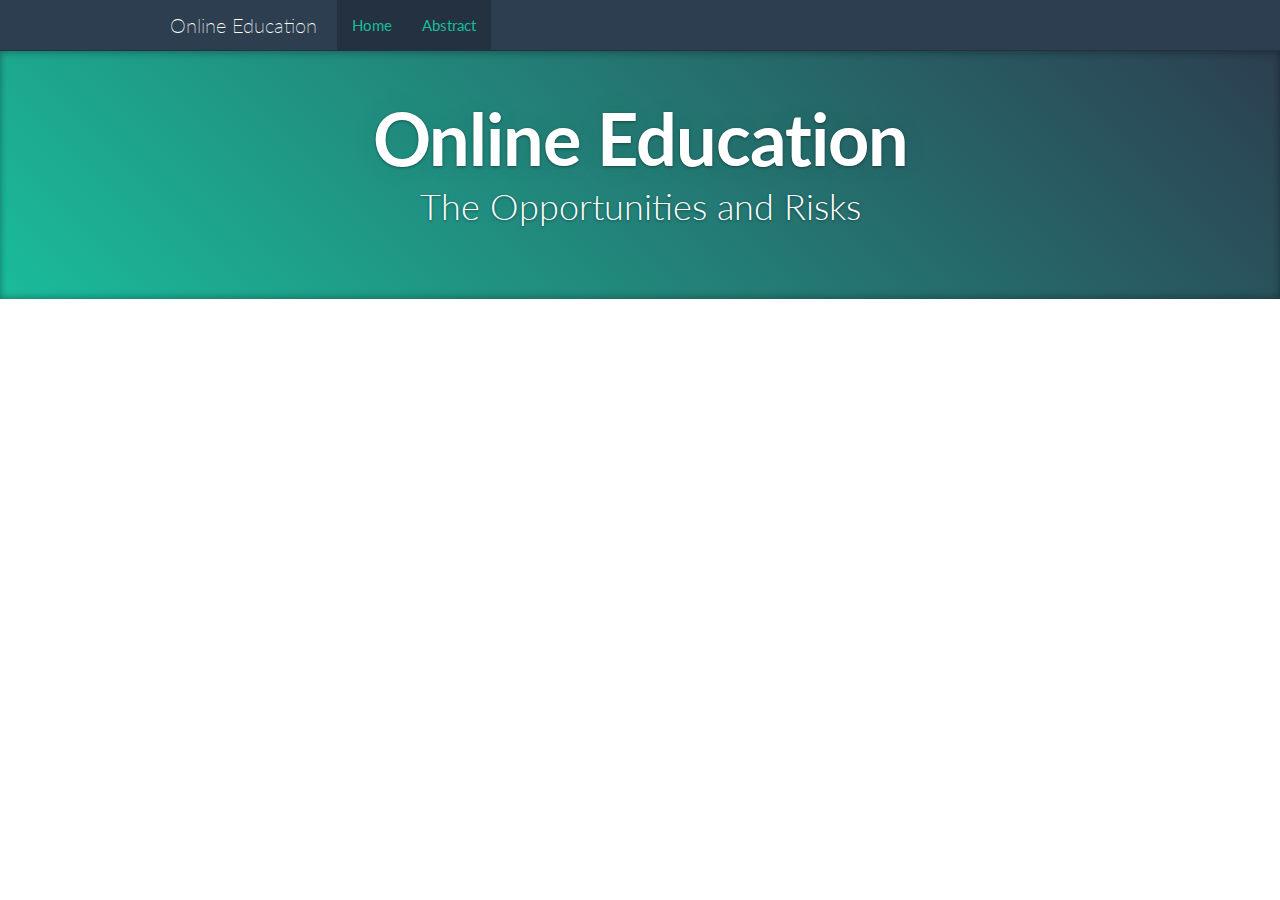
==== website/index.html @ d8b0afd8 "draft template" ====
<html>
    <head>
        <title>Online Education - Opportunities and Risks</title>
        <link rel="stylesheet" href="css/bootstrap.css" />
        <link rel="stylesheet" href="css/custom.css" />
        <script language="javascript" src="js/jquery.js"></script>
    </head>
    <body>
        <div class="navbar navbar-fixed-top">
            <div class="navbar-inner">
                <div class="container">
                    <a class="brand" href="#">Online Education</a>
                    <ul class="nav">
                        <li class="active"><a href="#">Home</a></li>
                        <li class="active"><a href="#">Abstract</a></li>
                        
                    </ul>
                </div>
            </div>
        </div>
        <div class="jumbotron masthead">
            <div class="container">
                <h1>Online Education</h1>
                <p>The Opportunities and Risks</p>
            </div>
        </div>
    </body>
</html>
---- website/css/custom.css ----
/**
 * From Twitter Bootstrap v2.3 Home Page
 */

.jumbotron {
  position: relative;
  padding: 40px 0;
  margin-top:51px;
  color: #fff;
  text-align: center;
  text-shadow: 0 1px 3px rgba(0,0,0,.4), 0 0 30px rgba(0,0,0,.075);
  background: #1abc9c; /* Old browsers */
  background: -moz-linear-gradient(45deg,  #1abc9c 0%, #2c3e50 100%); /* FF3.6+ */
  background: -webkit-gradient(linear, left bottom, right top, color-stop(0%,#1abc9c), color-stop(100%,#2c3e50)); /* Chrome,Safari4+ */
  background: -webkit-linear-gradient(45deg,  #1abc9c 0%,#2c3e50 100%); /* Chrome10+,Safari5.1+ */
  background: -o-linear-gradient(45deg,  #1abc9c 0%,#2c3e50 100%); /* Opera 11.10+ */
  background: -ms-linear-gradient(45deg,  #1abc9c 0%,#2c3e50 100%); /* IE10+ */
  background: linear-gradient(45deg,  #1abc9c 0%,#2c3e50 100%); /* W3C */
  filter: progid:DXImageTransform.Microsoft.gradient( startColorstr='#1abc9c', endColorstr='#2c3e50',GradientType=1 ); /* IE6-9 fallback on horizontal gradient */
  -webkit-box-shadow: inset 0 3px 7px rgba(0,0,0,.2), inset 0 -3px 7px rgba(0,0,0,.2);
     -moz-box-shadow: inset 0 3px 7px rgba(0,0,0,.2), inset 0 -3px 7px rgba(0,0,0,.2);
          box-shadow: inset 0 3px 7px rgba(0,0,0,.2), inset 0 -3px 7px rgba(0,0,0,.2);
}
.jumbotron h1 {
  font-size: 72px;
  font-weight: bold;
  letter-spacing: -1px;
  line-height: 1;
}
.jumbotron p {
  font-size: 36px;
  font-weight: 300;
  line-height: 1.25;
  margin-bottom: 30px;
}

/* Link styles (used on .masthead-links as well) */
.jumbotron a {
  color: #fff;
  color: rgba(255,255,255,.5);
  -webkit-transition: all .2s ease-in-out;
     -moz-transition: all .2s ease-in-out;
          transition: all .2s ease-in-out;
}
.jumbotron a:hover {
  color: #fff;
  text-shadow: 0 0 10px rgba(255,255,255,.25);
}
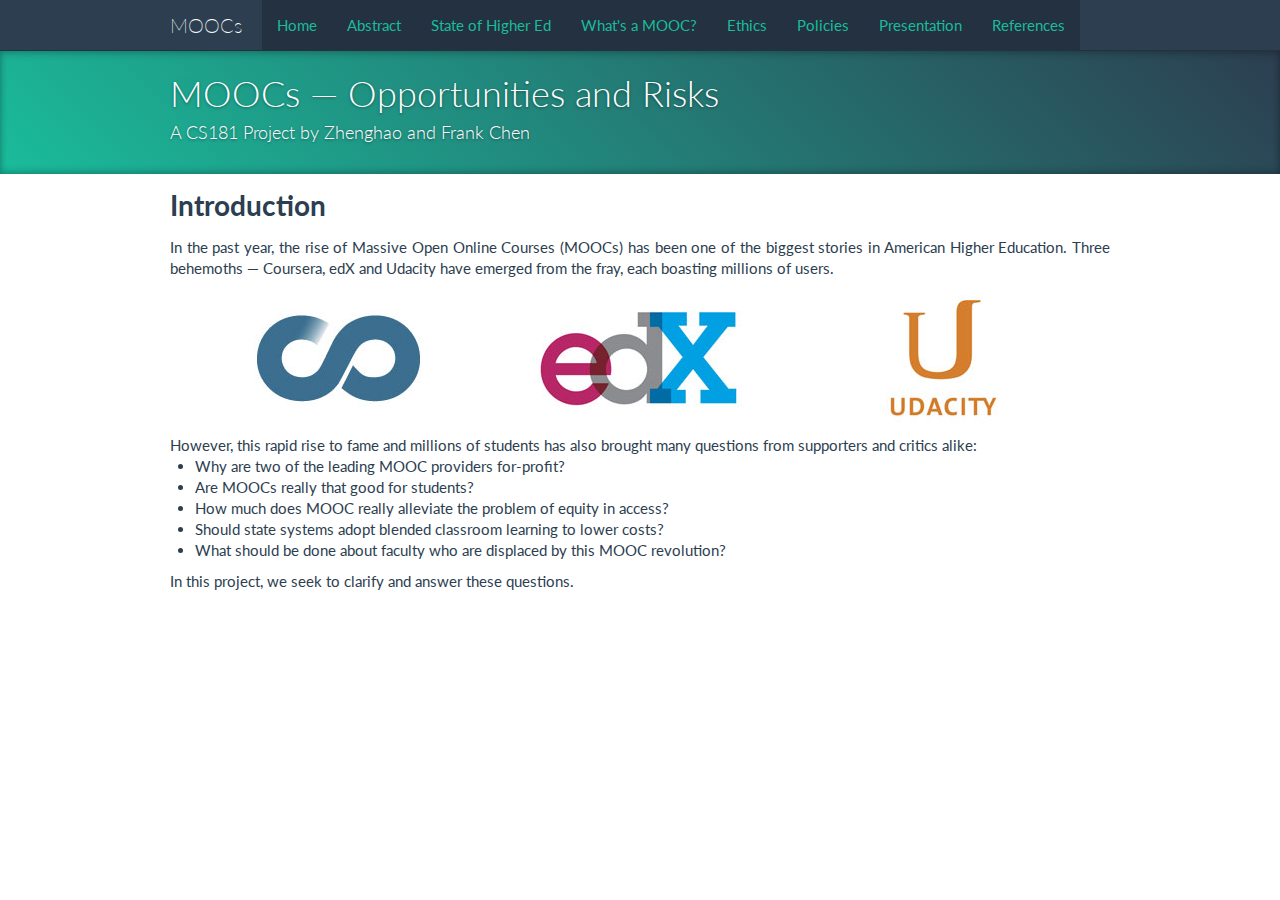
==== commit 1077ccbe: "all new stuff" ====
--- a/website/index.html
+++ b/website/index.html
@@ -1,28 +1,47 @@
 <html>
     <head>
-        <title>Online Education - Opportunities and Risks</title>
+        <title>MOOCs - Opportunities and Risks</title>
         <link rel="stylesheet" href="css/bootstrap.css" />
         <link rel="stylesheet" href="css/custom.css" />
         <script language="javascript" src="js/jquery.js"></script>
+        <script language="javascript" src="js/loader.js"></script>
     </head>
     <body>
         <div class="navbar navbar-fixed-top">
             <div class="navbar-inner">
                 <div class="container">
-                    <a class="brand" href="#">Online Education</a>
+                    <a class="brand" href="#">MOOCs</a>
                     <ul class="nav">
-                        <li class="active"><a href="#">Home</a></li>
-                        <li class="active"><a href="#">Abstract</a></li>
-                        
+                        <li class="active"><a href="#index">Home</a></li>
+                        <li class="active"><a href="#abstract">Abstract</a></li>
+                        <li class="active"><a href="#state">State of Higher Ed</a></li>
+                        <li class="active"><a href="#whatsmooc">What's a MOOC?</a></li>
+                        <li class="active"><a href="#ethics">Ethics</a></li>
+                        <li class="active"><a href="#policies">Policies</a></li>
+                        <li class="active"><a href="#presentation">Presentation</a></li>
+                        <li class="active"><a href="#references">References</a></li>
                     </ul>
                 </div>
             </div>
         </div>
         <div class="jumbotron masthead">
             <div class="container">
-                <h1>Online Education</h1>
-                <p>The Opportunities and Risks</p>
+                <p>MOOCs &mdash; Opportunities and Risks</p>
+                <p style="font-size:18px;margin-top:-25px">A CS181 Project by Zhenghao and Frank Chen</p>
             </div>
+        </div>
+        <div id="content" class="container container-content">
+<h3>Project Abstract</h3>
+
+<p>In the past year, the rise of massive open online courses (MOOCs) have erupted, and everyone in education seems to have taken notice. The largest provider of these MOOCs, Coursera, has amassed over 70 partners, including some of the foremost names in higher education &mdash; Stanford, Princeton, and Yale. Coursera offers over 330 courses and have garnered over 3.6 million registered users in just over a year. Similar providers such as edX and Udacity have also gained significant traction within the past year.</p>
+
+<p>Supporters argue that MOOCs make education more widely available to underprivileged students around the world, while increasing the time instructors have for problem solving and guided discussions in the traditional classroom. Advocates of MOOCs claim that MOOCs are the solution to providing low cost, high availability and high quality education to the masses.</p>
+
+<p>Detractors however, question the long term effects of this online revolution. Faculty at San Jose State University, an early pioneer in adopting a blended classroom model where MOOC content is mixed with classroom interaction, have expressed concern that online courses will adversely affect academics in public universities who face the dual threats of budget cuts and cost undercutting from MOOC providers.</p>
+
+<p>Others worry about the potentially homogenizing effects of MOOCs and the suppression of intellectual freedom or about the quality of MOOC instruction and its effects on students in institutions who adopt blended classroom models. Criticism has also been levelled at MOOCs for what is perceived to be low retention and completion rates as well as for the skewed demographic of its audience.</p>
+
+<p>In this project, we seek to examine the impact of these MOOCs with regards to (a) the impact of MOOCs on the traditional forms of higher education and (b) the efficacy of MOOCs and blended learning approaches.</p>
         </div>
     </body>
 </html>--- a/website/css/custom.css
+++ b/website/css/custom.css
@@ -4,8 +4,8 @@
 
 .jumbotron {
   position: relative;
-  padding: 40px 0;
-  margin-top:51px;
+  padding-top: 20px;
+  margin-top: 51px;
   color: #fff;
   text-align: center;
   text-shadow: 0 1px 3px rgba(0,0,0,.4), 0 0 30px rgba(0,0,0,.075);
@@ -46,3 +46,15 @@
   color: #fff;
   text-shadow: 0 0 10px rgba(255,255,255,.25);
 }
+
+.container {
+  text-align:justify;
+}
+
+.container-introduction {
+  padding-top:10px;
+}
+
+.container-content {
+  
+}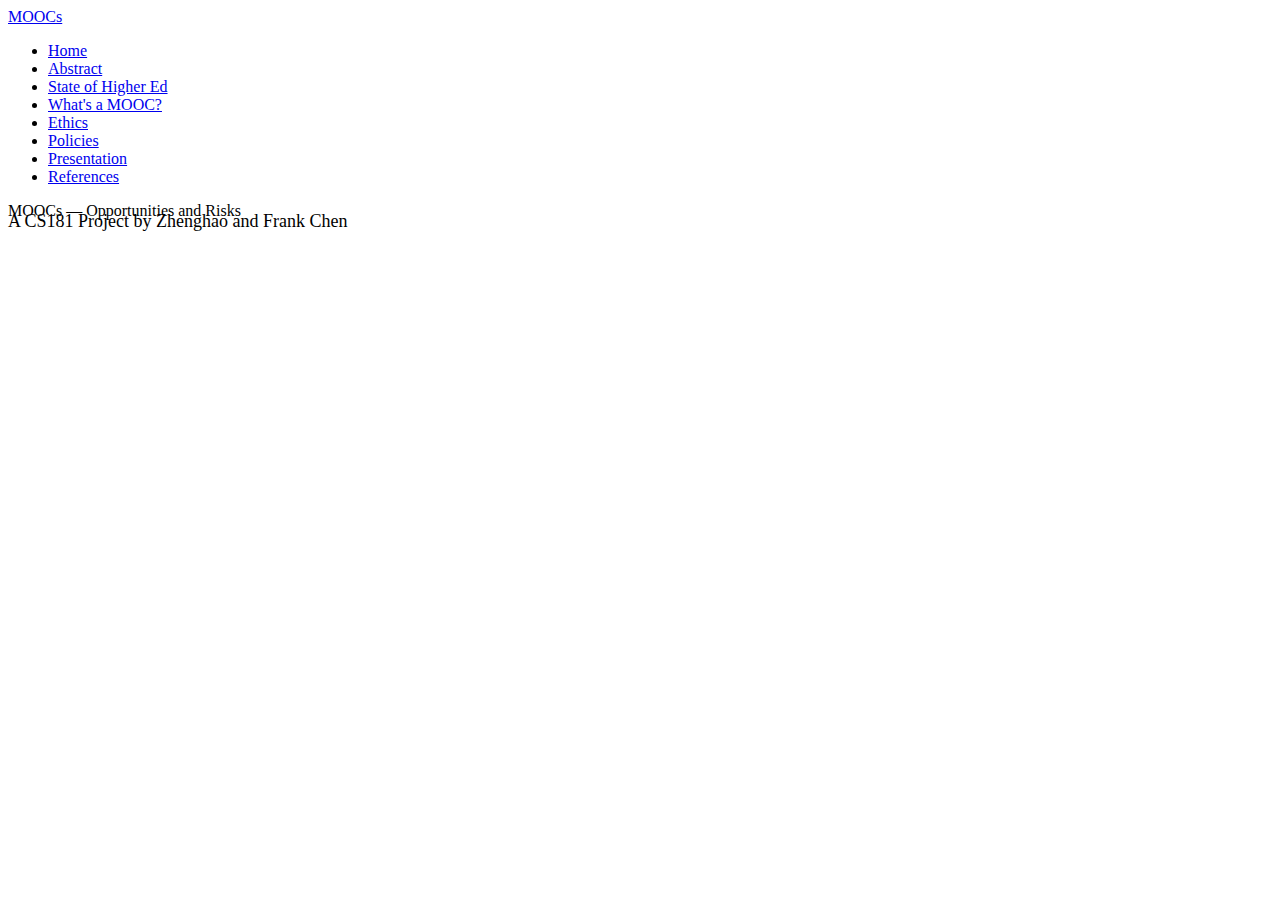
==== commit 2d170d73: "more stuff" ====
--- a/website/index.html
+++ b/website/index.html
@@ -31,17 +31,7 @@
             </div>
         </div>
         <div id="content" class="container container-content">
-<h3>Project Abstract</h3>
 
-<p>In the past year, the rise of massive open online courses (MOOCs) have erupted, and everyone in education seems to have taken notice. The largest provider of these MOOCs, Coursera, has amassed over 70 partners, including some of the foremost names in higher education &mdash; Stanford, Princeton, and Yale. Coursera offers over 330 courses and have garnered over 3.6 million registered users in just over a year. Similar providers such as edX and Udacity have also gained significant traction within the past year.</p>
-
-<p>Supporters argue that MOOCs make education more widely available to underprivileged students around the world, while increasing the time instructors have for problem solving and guided discussions in the traditional classroom. Advocates of MOOCs claim that MOOCs are the solution to providing low cost, high availability and high quality education to the masses.</p>
-
-<p>Detractors however, question the long term effects of this online revolution. Faculty at San Jose State University, an early pioneer in adopting a blended classroom model where MOOC content is mixed with classroom interaction, have expressed concern that online courses will adversely affect academics in public universities who face the dual threats of budget cuts and cost undercutting from MOOC providers.</p>
-
-<p>Others worry about the potentially homogenizing effects of MOOCs and the suppression of intellectual freedom or about the quality of MOOC instruction and its effects on students in institutions who adopt blended classroom models. Criticism has also been levelled at MOOCs for what is perceived to be low retention and completion rates as well as for the skewed demographic of its audience.</p>
-
-<p>In this project, we seek to examine the impact of these MOOCs with regards to (a) the impact of MOOCs on the traditional forms of higher education and (b) the efficacy of MOOCs and blended learning approaches.</p>
         </div>
     </body>
 </html>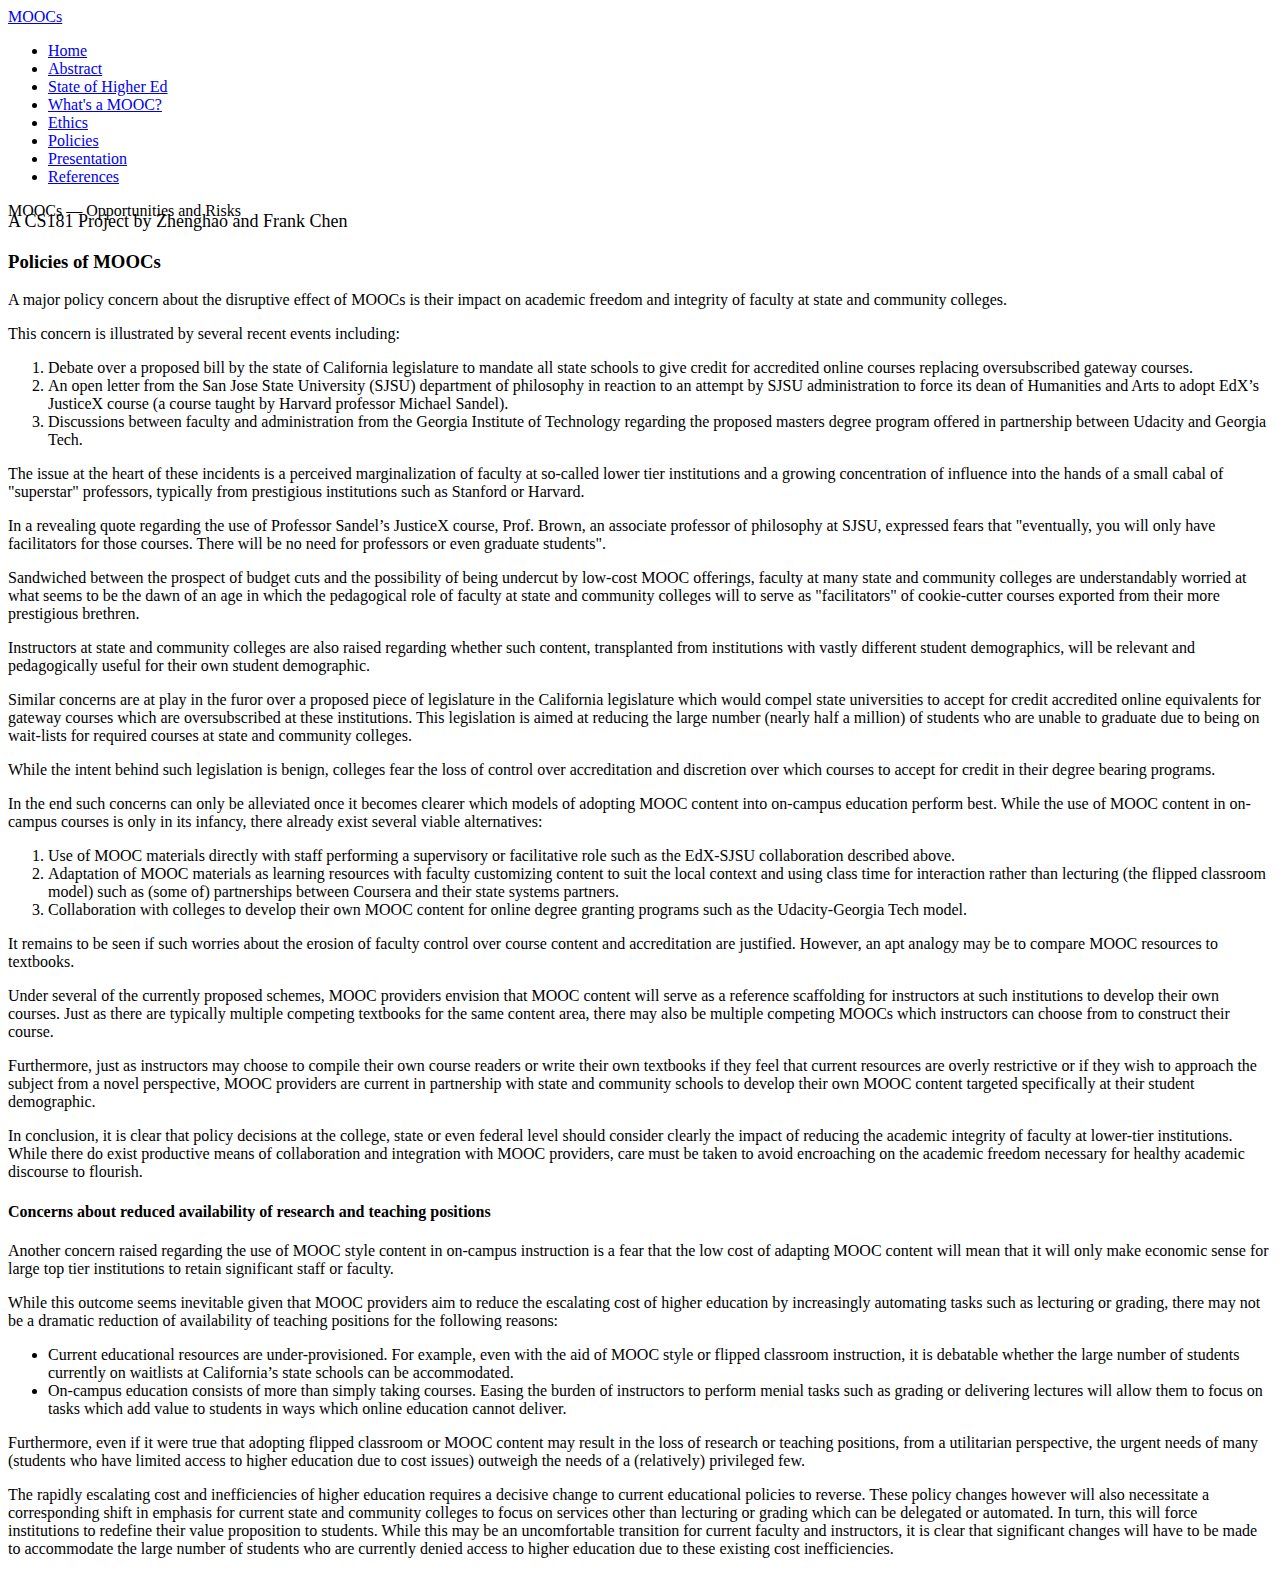
==== commit cefcfa76: "more stuff" ====
--- a/website/index.html
+++ b/website/index.html
@@ -31,6 +31,41 @@
             </div>
         </div>
         <div id="content" class="container container-content">
+<h3>Policies of MOOCs</h3>
+<p>A major policy concern about the disruptive effect of MOOCs is their impact on academic freedom and integrity of faculty at state and community colleges.</p>
+<p>This concern is illustrated by several recent events including:</p>
+<ol>
+    <li>Debate over a proposed bill by the state of California legislature to mandate all state schools to give credit for accredited online courses replacing oversubscribed gateway courses.</li>
+    <li>An open letter from the San Jose State University (SJSU) department of philosophy in reaction to an attempt by SJSU administration to force its dean of Humanities and Arts to adopt EdX’s JusticeX course (a course taught by Harvard professor Michael Sandel).</li>
+    <li>Discussions between faculty and administration from the Georgia Institute of Technology regarding the proposed masters degree program offered in partnership between Udacity and Georgia Tech.</li>
+</ol>
+<p>The issue at the heart of these incidents is a perceived marginalization of faculty at so-called lower tier institutions and a growing concentration of influence into the hands of a small cabal of &quot;superstar&quot; professors, typically from prestigious institutions such as Stanford or Harvard.</p>
+<p>In a revealing quote regarding the use of Professor Sandel’s JusticeX course, Prof. Brown, an associate professor of philosophy at SJSU, expressed fears that &quot;eventually, you will only have facilitators for those courses. There will be no need for professors or even graduate students&quot;.</p>
+<p>Sandwiched between the prospect of budget cuts and the possibility of being undercut by low-cost MOOC offerings, faculty at many state and community colleges are understandably worried at what seems to be the dawn of an age in which the pedagogical role of faculty at state and community colleges will to serve as &quot;facilitators&quot; of cookie-cutter courses exported from their 
+more prestigious brethren.</p>
+<p>Instructors at state and community colleges are also raised regarding whether such content, transplanted from institutions with vastly different student demographics, will be relevant and pedagogically useful for their own student demographic.</p>
+<p>Similar concerns are at play in the furor over a proposed piece of legislature in the California legislature which would compel state universities to accept for credit accredited online equivalents for gateway courses which are oversubscribed at these institutions. This legislation is aimed at reducing the large number (nearly half a million) of students who are unable to graduate due to being on wait-lists for required courses at state and community colleges.</p>
+<p>While the intent behind such legislation is benign, colleges fear the loss of control over accreditation and discretion over which courses to accept for credit in their degree bearing programs.</p>
+<p>In the end such concerns can only be alleviated once it becomes clearer which models of adopting MOOC content into on-campus education perform best. While the use of MOOC content in on-campus courses is only in its infancy, there already exist several viable alternatives:</p>
+<ol>
+    <li>Use of MOOC materials directly with staff performing a supervisory or facilitative role such as the EdX-SJSU collaboration described above.</li>
+    <li>Adaptation of MOOC materials as learning resources with faculty customizing content to suit the local context and using class time for interaction rather than lecturing (the flipped classroom model) such as (some of) partnerships between Coursera and their state systems partners.</li>
+    <li>Collaboration with colleges to develop their own MOOC content for online degree granting programs such as the Udacity-Georgia Tech model.</li>
+</ol>
+<p>It remains to be seen if such worries about the erosion of faculty control over course content and accreditation are justified. However, an apt analogy may be to compare MOOC resources to textbooks.</p>
+<p>Under several of the currently proposed schemes, MOOC providers envision that MOOC content will serve as a reference scaffolding for instructors at such institutions to develop their own courses. Just as there are typically multiple competing textbooks for the same content area, there may also be multiple competing MOOCs which instructors can choose from to construct their course.</p>
+<p>Furthermore, just as instructors may choose to compile their own course readers or write their own textbooks if they feel that current resources are overly restrictive or if they wish to approach the subject from a novel perspective, MOOC providers are current in partnership with state and community schools to develop their own MOOC content targeted specifically at their student demographic.</p>
+<p>In conclusion, it is clear that policy decisions at the college, state or even federal level should consider clearly the impact of reducing the academic integrity of faculty at lower-tier institutions. While there do exist productive means of collaboration and integration with MOOC providers, care must be taken to avoid encroaching on the academic freedom necessary for healthy academic discourse to flourish.</p>
+
+<h4>Concerns about reduced availability of research and teaching positions</h4>
+<p>Another concern raised regarding the use of MOOC style content in on-campus instruction is a fear that the low cost of adapting MOOC content will mean that it will only make economic sense for large top tier institutions to retain significant staff or faculty.</p>
+<p>While this outcome seems inevitable given that MOOC providers aim to reduce the escalating cost of higher education by increasingly automating tasks such as lecturing or grading, there may not be a dramatic reduction of availability of teaching positions for the following reasons:</p>
+<ul>
+    <li>Current educational resources are under-provisioned. For example, even with the aid of MOOC style or flipped classroom instruction, it is debatable whether the large number of students currently on waitlists at California’s state schools can be accommodated.</li>
+    <li>On-campus education consists of more than simply taking courses. Easing the burden of instructors to perform menial tasks such as grading or delivering lectures will allow them to focus on tasks which add value to students in ways which online education cannot deliver.</li>
+</ul>
+<p>Furthermore, even if it were true that adopting flipped classroom or MOOC content may result in the loss of research or teaching positions, from a utilitarian perspective, the urgent needs of many (students who have limited access to higher education due to cost issues) outweigh the needs of a (relatively) privileged few.</p>
+<p>The rapidly escalating cost and inefficiencies of higher education requires a decisive change to current educational policies to reverse. These policy changes however will also necessitate a corresponding shift in emphasis for current state and community colleges to focus on services other than lecturing or grading which can be delegated or automated. In turn, this will force institutions to redefine their value proposition to students. While this may be an uncomfortable transition for current faculty and instructors, it is clear that significant changes will have to be made to accommodate the large number of students who are currently denied access to higher education due to these existing cost inefficiencies.</p>
 
         </div>
     </body>
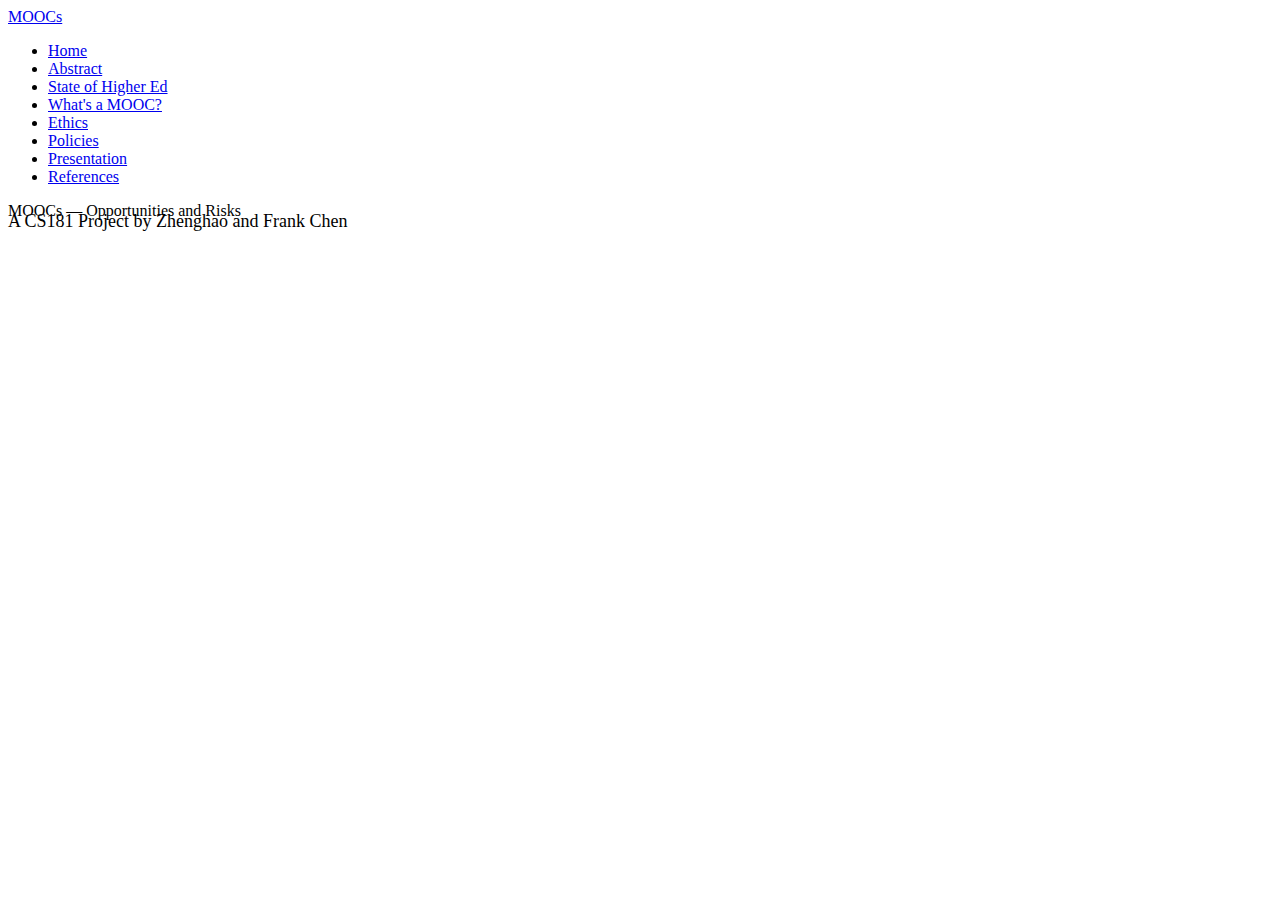
==== commit d52445c6: "more stuff" ====
--- a/website/index.html
+++ b/website/index.html
@@ -31,41 +31,7 @@
             </div>
         </div>
         <div id="content" class="container container-content">
-<h3>Policies of MOOCs</h3>
-<p>A major policy concern about the disruptive effect of MOOCs is their impact on academic freedom and integrity of faculty at state and community colleges.</p>
-<p>This concern is illustrated by several recent events including:</p>
-<ol>
-    <li>Debate over a proposed bill by the state of California legislature to mandate all state schools to give credit for accredited online courses replacing oversubscribed gateway courses.</li>
-    <li>An open letter from the San Jose State University (SJSU) department of philosophy in reaction to an attempt by SJSU administration to force its dean of Humanities and Arts to adopt EdX’s JusticeX course (a course taught by Harvard professor Michael Sandel).</li>
-    <li>Discussions between faculty and administration from the Georgia Institute of Technology regarding the proposed masters degree program offered in partnership between Udacity and Georgia Tech.</li>
-</ol>
-<p>The issue at the heart of these incidents is a perceived marginalization of faculty at so-called lower tier institutions and a growing concentration of influence into the hands of a small cabal of &quot;superstar&quot; professors, typically from prestigious institutions such as Stanford or Harvard.</p>
-<p>In a revealing quote regarding the use of Professor Sandel’s JusticeX course, Prof. Brown, an associate professor of philosophy at SJSU, expressed fears that &quot;eventually, you will only have facilitators for those courses. There will be no need for professors or even graduate students&quot;.</p>
-<p>Sandwiched between the prospect of budget cuts and the possibility of being undercut by low-cost MOOC offerings, faculty at many state and community colleges are understandably worried at what seems to be the dawn of an age in which the pedagogical role of faculty at state and community colleges will to serve as &quot;facilitators&quot; of cookie-cutter courses exported from their 
-more prestigious brethren.</p>
-<p>Instructors at state and community colleges are also raised regarding whether such content, transplanted from institutions with vastly different student demographics, will be relevant and pedagogically useful for their own student demographic.</p>
-<p>Similar concerns are at play in the furor over a proposed piece of legislature in the California legislature which would compel state universities to accept for credit accredited online equivalents for gateway courses which are oversubscribed at these institutions. This legislation is aimed at reducing the large number (nearly half a million) of students who are unable to graduate due to being on wait-lists for required courses at state and community colleges.</p>
-<p>While the intent behind such legislation is benign, colleges fear the loss of control over accreditation and discretion over which courses to accept for credit in their degree bearing programs.</p>
-<p>In the end such concerns can only be alleviated once it becomes clearer which models of adopting MOOC content into on-campus education perform best. While the use of MOOC content in on-campus courses is only in its infancy, there already exist several viable alternatives:</p>
-<ol>
-    <li>Use of MOOC materials directly with staff performing a supervisory or facilitative role such as the EdX-SJSU collaboration described above.</li>
-    <li>Adaptation of MOOC materials as learning resources with faculty customizing content to suit the local context and using class time for interaction rather than lecturing (the flipped classroom model) such as (some of) partnerships between Coursera and their state systems partners.</li>
-    <li>Collaboration with colleges to develop their own MOOC content for online degree granting programs such as the Udacity-Georgia Tech model.</li>
-</ol>
-<p>It remains to be seen if such worries about the erosion of faculty control over course content and accreditation are justified. However, an apt analogy may be to compare MOOC resources to textbooks.</p>
-<p>Under several of the currently proposed schemes, MOOC providers envision that MOOC content will serve as a reference scaffolding for instructors at such institutions to develop their own courses. Just as there are typically multiple competing textbooks for the same content area, there may also be multiple competing MOOCs which instructors can choose from to construct their course.</p>
-<p>Furthermore, just as instructors may choose to compile their own course readers or write their own textbooks if they feel that current resources are overly restrictive or if they wish to approach the subject from a novel perspective, MOOC providers are current in partnership with state and community schools to develop their own MOOC content targeted specifically at their student demographic.</p>
-<p>In conclusion, it is clear that policy decisions at the college, state or even federal level should consider clearly the impact of reducing the academic integrity of faculty at lower-tier institutions. While there do exist productive means of collaboration and integration with MOOC providers, care must be taken to avoid encroaching on the academic freedom necessary for healthy academic discourse to flourish.</p>
 
-<h4>Concerns about reduced availability of research and teaching positions</h4>
-<p>Another concern raised regarding the use of MOOC style content in on-campus instruction is a fear that the low cost of adapting MOOC content will mean that it will only make economic sense for large top tier institutions to retain significant staff or faculty.</p>
-<p>While this outcome seems inevitable given that MOOC providers aim to reduce the escalating cost of higher education by increasingly automating tasks such as lecturing or grading, there may not be a dramatic reduction of availability of teaching positions for the following reasons:</p>
-<ul>
-    <li>Current educational resources are under-provisioned. For example, even with the aid of MOOC style or flipped classroom instruction, it is debatable whether the large number of students currently on waitlists at California’s state schools can be accommodated.</li>
-    <li>On-campus education consists of more than simply taking courses. Easing the burden of instructors to perform menial tasks such as grading or delivering lectures will allow them to focus on tasks which add value to students in ways which online education cannot deliver.</li>
-</ul>
-<p>Furthermore, even if it were true that adopting flipped classroom or MOOC content may result in the loss of research or teaching positions, from a utilitarian perspective, the urgent needs of many (students who have limited access to higher education due to cost issues) outweigh the needs of a (relatively) privileged few.</p>
-<p>The rapidly escalating cost and inefficiencies of higher education requires a decisive change to current educational policies to reverse. These policy changes however will also necessitate a corresponding shift in emphasis for current state and community colleges to focus on services other than lecturing or grading which can be delegated or automated. In turn, this will force institutions to redefine their value proposition to students. While this may be an uncomfortable transition for current faculty and instructors, it is clear that significant changes will have to be made to accommodate the large number of students who are currently denied access to higher education due to these existing cost inefficiencies.</p>
 
         </div>
     </body>
